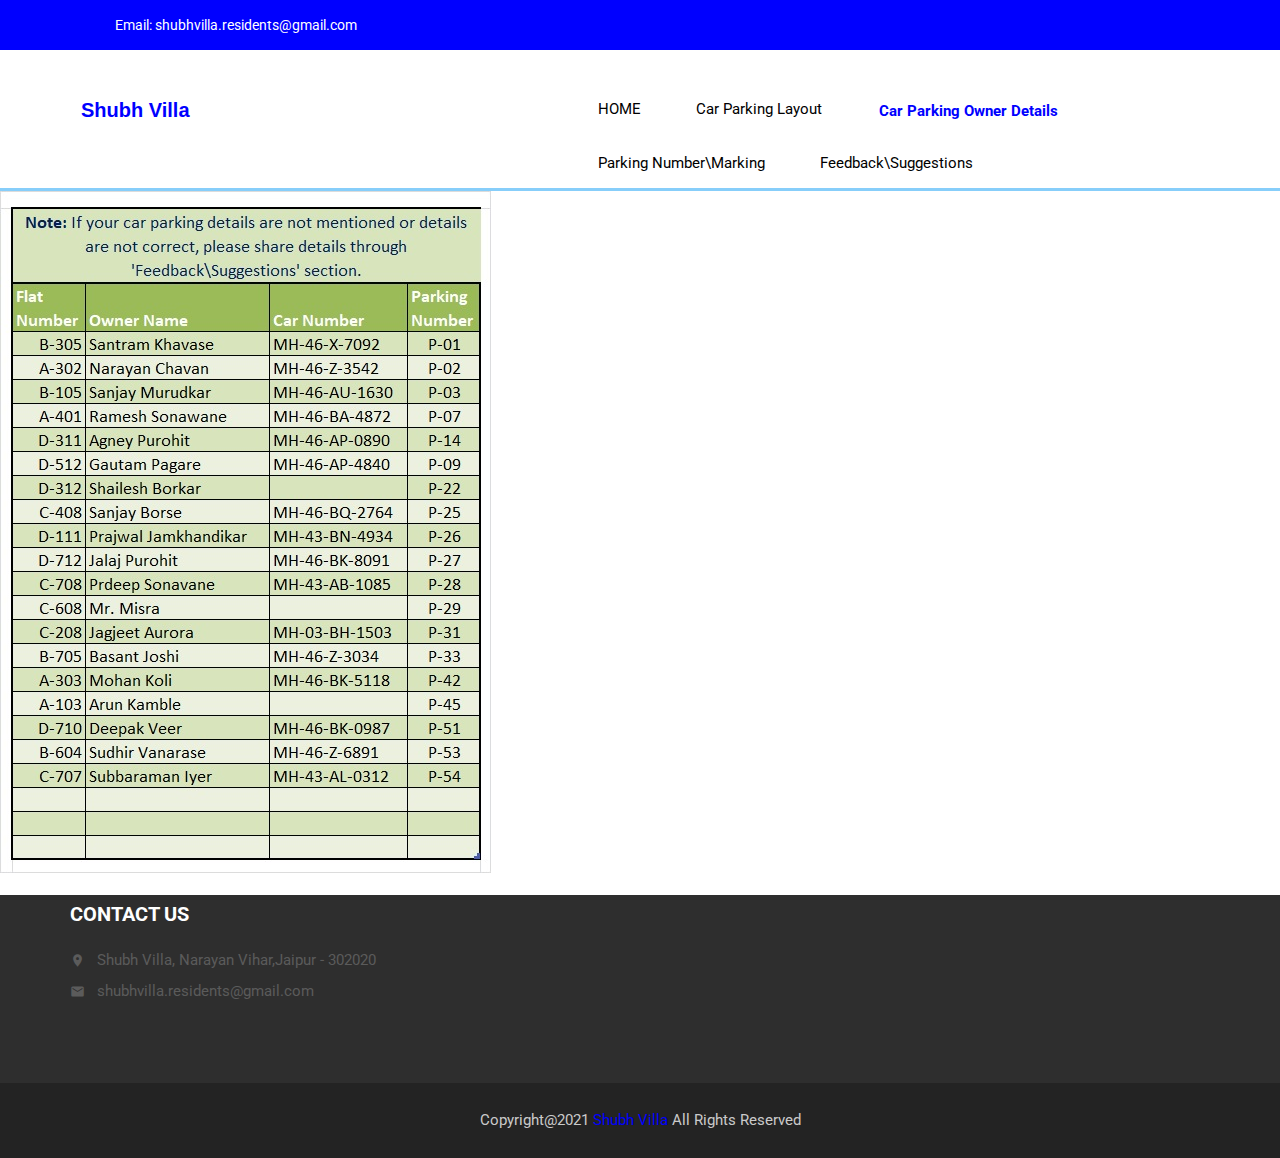
==== CarParkingOwner.html @ f740208c "1st commit" ====
﻿<!DOCTYPE html>
<html lang="en">

<head>
    <meta charset="UTF-8">
    <meta name="viewport" content="width=device-width, initial-scale=1">
    <title>Shubh Villa</title>

    <link href="https://fonts.googleapis.com/icon?family=Material+Icons" rel="stylesheet">
    <link href="https://fonts.googleapis.com/css?family=Roboto:300,400,500,700,900" rel="stylesheet">

    <link rel="stylesheet" href="css/bootstrap.css">
    <link rel="stylesheet" href="css/font-awesome.min.css">
    <link rel="stylesheet" href="css/owl.carousel.min.css">
    <link rel="stylesheet" href="css/owl.theme.default.min.css">
    <link rel="stylesheet" href="style.css">
    <link rel="stylesheet" href="responsive.css">
    <link rel="shortcut icon" href="img/logo1.jpg" type="image/x-icon">
</head>

<body>
    <div class="wrapper">
        <header class="header">
            <section class="header-top">
                <div class="container">
                    <div class="row">
                        <div class="col-md-8 col-sm-8 col-xs-12">
                            <div class="contact">
                                <p><span class="phone"><a href="#"></a></span><span class="email"><a href="#">Email: shubhvilla.residents@gmail.com</a></span></p>
                            </div>
                        </div>
                       
                    </div>
                </div>
            </section>
            <section class="header-bottom borderstyle">
                <div class="container">
                    <div class="row">
                        <div class="col-md-5 col-sm-12 col-xs-12">
                            <a href="#">
                                <div class="main-logo">
                                    <!--<img src="img/logo.png" alt="">-->
                                    <h2>Shubh Villa</h2>
                                </div>
                            </a>
                        </div>
                        <div class="col-md-7 col-sm-12 col-xs-12">
                            <div class="menu">
                                <ul class="nav navbar-nav">
                                      <li><a href="index.html">HOME </a></li>
                                    <li><a href="CarParkingLayout.html">Car Parking Layout</a></li>
									<li class="activeHeader"><a href="CarParkingOwner.html">Car Parking Owner Details</a></li>
                                    <li><a href="ParkingNumberMark.html">Parking Number\Marking</a></li>
                                    <li><a href="ContactForm.html">Feedback\Suggestions</a></li>
                                </ul>
                            </div>
                        </div>
                    </div>
                </div>
            </section>
        </header>
        
		<img class="NO-CACHE" data-src="img/carparkingowner.jpg" alt="" style="margin-bottom: 22px;">

        <div class="clear"></div>

        <footer class="footer">
            <div class="container">
                <div class="row">
                    <div class="col-md-5 col-sm-8">
                        <div class="footer-text one">
                            <h3>CONTACT US</h3>
                            <ul>
                                <li><a href="#"><i class="material-icons">location_on</i>Shubh Villa, Narayan Vihar,Jaipur - 302020</a></li>
                                <li><a href="#"><i class="material-icons">email</i>shubhvilla.residents@gmail.com</a></li>
                                <!--<li><a href="#"><i class="material-icons">call </i>9820684534</a></li>-->
                            </ul>
                        </div>
                    </div>
                </div>
            </div>
            <div class="footer_bottom">
                <p>Copyright@2021 <a href="#">Shubh Villa</a> All Rights Reserved</p>
            </div>
        </footer>
    </div>
    <script src="js/jquery-3.1.1.min.js"></script>
    <script src="js/animationCounter.js"></script>
    <script src="js/bootstrap.min.js"></script>
    <script src="js/owl.carousel.min.js"></script>
    <script src="js/active.js"></script>
	<script> 
        $(document).ready(function () 
            {
            $('.NO-CACHE').attr('src', function () { return $(this).attr('data-src') + "?a=" + Math.random() });
            });
    </script>
    
</body>

</html>
---- style.css ----
.header .header-top {
    background: blue none repeat scroll 0 0;
    height: 50px;
}

.contact>p {
    line-height: 50px;
    margin: 0;
    padding: 0;
}

.header .header-top .contact p a {
    color: #fff;
    font-size: 14px;
    font-weight: 400;
    text-decoration: none;
    font-family: 'Roboto', sans-serif;
}

.header .header-top .contact p span {
    margin-right: 45px;
}

.activeHeader a {
    color: blue !important;
    font-weight: bold !important;
}

.activeHeader {
    /*background-color: Blue;*/
    color: blue;
    text-align: center;
    padding: 2px;
    text-decoration: none;
    font-size: 15px;
    font-weight:700;
    border-radius: 4px;
}

.elementstyle {
    margin-top: -20px;
    /*z-index:-1*/
}

.borderstyle {
    border-bottom-style: solid;
    border-bottom-color: lightskyblue;
}


.join-us > p {
    background: blue none repeat scroll 0 0;
    line-height: 50px;
    margin: 0;
    padding: 0;
}

.header .header-top .join-us p a {
    background:blue none repeat scroll 0 0;
    color: #fff;
    float: right;
    font-size: 15px;
    font-weight: 500;
    padding: 0 40px;
    text-decoration: none;
    font-family: 'Roboto', sans-serif;
}

.header .header-bottom .menu {
    margin: 34px 0;
}

.header .header-bottom .menu ul {
    float: right;
}

.header .header-bottom .menu ul li a {
    color: #000;
    font-family: "Roboto", sans-serif;
    font-size: 15px;
    font-weight: 400;
    margin-right: 0;
    padding-left: 40px;
    /*padding-right: 0;*/
}

.nav>li>a:hover,
.nav>li>a:focus {
    text-decoration: none;
    background-color: transparent;
}

.main-logo {
    margin: 29px 0;
}

.main-logo>img {
    display: inline-block;
}

.main-logo>h2 {
    display: inline-block;
    font-size: 20px;
    font-weight: bold;
    margin-left: 11px;
    color:blue;
}
.indeximage {
    background-image: url("img/carosal-bg.jpg");
}

.waterfineimage {
    background-image: url("img/WaterFine.jpg");
}

.carosal-area {
  
    background-size: cover;
}

.carosal-area .text {
    text-align: center;
    margin-bottom: 50px;
}

.carosal-area .text>h3 {
    color: #fff;
    font-size: 35px;
    font-weight: bold;
    font-family: 'Roboto', sans-serif;
    margin-top: 210px;
}

.carosal-area .text>p {
    color: #fff;
    font-family: "Roboto", sans-serif;
    font-size: 15px;
    font-weight: 400;
    line-height: 30px;
    margin-top: 28px;
}

.carosal-area .text>h5 {
    display: inline-block;
    margin-left: 10px;
    margin-top: 52px;
}

.carosal-area .text>h5 a {
    border: 1px solid #fff;
    border-radius: 25px;
    color: #fff;
    font-family: "Roboto", sans-serif;
    font-size: 16px;
    font-weight: 500;
    padding: 15px 40px;
    text-decoration: none;
}

.carosal-area .text>h5.white-button a {
    background: #fff;
    color: blue;
}

.carosal-area .owl-prev {
    left: 0;
    position: absolute;
    top: 48%;
}

.carosal-area .owl-next {
    right: 0;
    position: absolute;
    top: 48%;
}

.carosal-area .owl-theme .owl-nav [class*="owl-"] {
    background:Blue none repeat scroll 0 0;
    border-radius: 50%;
    font-size: 25px;
    height: 50px;
    line-height: 43px;
    width: 50px;
}

.carosal-area .owl-dots {
    margin-bottom: 40px;
    margin-top: 105px;
}

.owl-theme .owl-dots .owl-dot span {
    background: transparent none repeat scroll 0 0;
    border: 1px solid #fff
}

.owl-theme .owl-dots .owl-dot.active span,
.owl-theme .owl-dots .owl-dot:hover span {
    background: #fff none repeat scroll 0 0;
}


/*
.wrapper section>h2 {
    color: #3c354e;
    font-family: "Roboto", sans-serif;
    font-size: 32px;
    font-weight: 700;
    margin: 115px auto 50px;
    position: relative;
    width: -moz-fit-content;
    text-transform: uppercase;
}
*/

.wrapper section>h2 {
    color: #3c354e;
    font-family: "Roboto", sans-serif;
    font-size: 32px;
    font-weight: 700;
    margin: 115px auto 50px;
    position: relative;
    text-transform: uppercase;
    width: 100%;
    text-align: center;
    margin: 115px 0 50px;
}

.wrapper section>h2::before {
    background:blue none repeat scroll 0 0;
    bottom: -13px;
    content: "";
    height: 2px;
    left: 48%;
    position: absolute;
    width: 75px;
    margin: 0 auto;
}

.wrapper section>p {
    font-family: "Roboto", sans-serif;
    font-size: 15px;
    font-weight: 400;
    line-height: 30px;
    text-align: center;
}

.our_activity {
    margin-bottom: 140px;
}

.our_activity .single-Promo {
    border-radius: 7px;
    box-shadow: 0 5px 20px 0 rgba(0, 0, 0, 0.1);
    margin: 100px 35px 0;
    padding: 40px 45px;
    position: relative;
}

.our_activity .single-Promo .promo-icon {
    left: 0;
    position: absolute;
    text-align: center;
    top: -40px;
    width: 100%;
}

.our_activity .single-Promo h2 {
    border-radius: 60px;
    margin: 10px auto 38px;
    position: relative;
    width: -moz-fit-content;
}

.our_activity .single-Promo h2::before {
    background: #000 none repeat scroll 0 0;
    bottom: -5px;
    content: "";
    height: 2px;
    left: 20%;
    position: absolute;
    width: 60%;
}

.our_activity .single-Promo h2 a {
    text-decoration: none;
    font-family: "Roboto", sans-serif;
    font-size: 22px;
    font-weight: 500;
    color: #3c354e;
}

.our_activity .single-Promo p {
    color: #3c354e;
    font-family: "Roboto", sans-serif;
    font-size: 15px;
    font-weight: 400;
    line-height: 26px;
    text-align: center;
}

.our_activity .single-Promo i {
    border: 0 solid #000;
    border-radius: 50%;
    box-shadow: 0 3px 10px 0 rgba(0, 0, 0, 0.2);
    font-size: 30px;
    padding: 25px;
    text-align: center;
    background: #fff;
}

.our_activity .single-Promo:hover>h2 a {
    color: blue;
}

.our_activity .single-Promo:hover>.promo-icon i {
    background: blue;
    color: #fff;
}

.our_activity .single-Promo:hover>h2::before {
    background:blue;
    color: #fff;
}

.donate_section {
    background-image: url("img/donate-bg.jpg");
    background-size: cover;
}

.donate_section h4 {
    font-family: "Roboto", sans-serif;
    font-size: 20px;
    font-weight: 500;
    color: #fff;
    text-align: center;
}

.donate_section h3 {
    color: #fff;
    font-family: "Roboto", sans-serif;
    font-size: 30px;
    font-weight: 700;
    margin-bottom: 35px;
    text-align: center;
}

.donate_section p {
    color: #fff;
    font-family: "Roboto", sans-serif;
    font-size: 15px;
    font-weight: 400;
    line-height: 30px;
    text-align: center;
    max-width: 700px;
    margin: 0 auto;
}

.donate_section .for-padding {
    padding: 87px 20px 107px;
}

.donate_section .progress {
    max-width: 700px;
    margin: 0 auto;
    height: 10px;
    background-color: blue;
}

.donate_section .progress-bar {
    background-color: #fff;
}

.donate_section .progress-text {
    position: relative;
    width: 700px;
    margin: 0 auto;
}

.donate_section .progress-text .progress-right {
    position: absolute;
    right: 0;
    margin-top: 15px;
}

.donate_section .progress-text .progress-left {
    left: 0;
    position: absolute;
    margin-top: 15px;
}

.donate_section h2 {
    margin-top: 120px;
    text-align: center;
}

.donate_section h2 a {
    background: #fff none repeat scroll 0 0;
    border-radius: 30px;
    color: blue;
    font-family: "Roboto", sans-serif;
    font-size: 16px;
    font-weight: 500;
    padding: 15px 40px;
    text-decoration: none;
    box-shadow: 0px 3px 10px 0px rgba(0, 0, 0, 0.15);
}

.events_section_area .events_single {
    margin: 60px 20px 0;
}

.events_section_area .events_single img {
    width: 100%;
}

.events_section_area .events_single p {
    font-size: 14px;
    font-family: "Roboto", sans-serif;
    margin-top: 14px;
    font-weight: 400;
    position: relative;
}

.events_section_area .events_single p i {
    font-size: 15px;
    position: absolute;
    left: 0;
    top: 2px;
}

.events_section_area .events_single p span.event_left {
    left: 0;
    position: absolute;
    padding-left: 20px;
}

.events_section_area .events_single p span.event_right {
    position: absolute;
    right: 0;
    padding-left: 20px;
}

.events_section_area .events_single h3 {
    font-family: "Roboto", sans-serif;
    font-size: 20px;
    font-weight: 700;
    margin-top: 70px;
    text-align: center;
}

.events_section_area .events_single:hover h3 {
    color:blue;
    text-decoration: underline;
}

.events_section_area .events_single h6 {
    color: #6f6f6f;
    font-family: "Roboto", sans-serif;
    font-size: 15px;
    font-weight: 400;
    line-height: 32px;
    text-align: center;
}

.our_cuauses .our_cuauses_single {
    margin-top: 75px;
    margin-bottom: 55px;
}

.our_cuauses .our_cuauses_single .item {
    box-shadow: 0px 3px 10px 0px rgba(0, 0, 0, 0.15);
    border-radius: 10px;
    padding-bottom: 20px
}

.our_cuauses .our_cuauses_single .item img {
    width: 100%
}

.our_cuauses .our_cuauses_single .item h2 {
    color: #3c354e;
    font-family: "Roboto", sans-serif;
    font-size: 20px;
    font-weight: 700;
    margin: 110px 0 40px;
}

.our_cuauses .our_cuauses_single .item p {
    color: #595959;
    font-family: "Roboto", sans-serif;
    font-size: 15px;
    font-weight: 400;
    margin: 0;
}

.our_cuauses .our_cuauses_single .item p span {
    color:blue;
}

.our_cuauses .our_cuauses_single .item p.progress-top {
    text-align: center
}

.our_cuauses .our_cuauses_single .item .for_padding {
    padding: 0 30px
}

.our_cuauses .progress {
    background-color: #e5e5e5;
    height: 10px;
    margin-top: 20px;
    max-width: 100%;
}

.our_cuauses .progress-bar {
    background-color:blue;
}

.our_cuauses .progress-text {
    margin: 0 auto;
    position: relative;
}

.our_cuauses .progress-text .progress-left {
    left: 0;
    margin-top: 15px;
    position: absolute;
}

.our_cuauses .progress-text .progress-right {
    margin-top: 15px;
    position: absolute;
    right: 0;
}

.our_cuauses h2 {
    margin-top: 120px;
    text-align: center;
}

.our_cuauses h2. {
    color: #3c354e;
    font-family: "Roboto", sans-serif;
    font-size: 32px;
    font-weight: 700;
    margin: 115px auto 50px;
    position: relative;
    width: -moz-fit-content;
}

.our_cuauses h2::before {
    background:blue none repeat scroll 0 0;
    bottom: -13px;
    content: "";
    height: 2px;
    left: 25%;
    position: absolute;
    width: 50%;
}

.our_cuauses h2.borderes::before {
    background: blue none repeat scroll 0 0;
    bottom: -13px;
    content: "";
    height: 0px;
    left: 25%;
    position: absolute;
    width: 0%;
}

.wrapper .our_cuauses>p {
    font-family: "Roboto", sans-serif;
    font-size: 15px;
    font-weight: 400;
    line-height: 30px;
    text-align: center;
}

.our_cuauses h2 a {
    background: #fff none repeat scroll 0 0;
    border-radius: 30px;
    color: blue;
    font-family: "Roboto", sans-serif;
    font-size: 16px;
    font-weight: 500;
    padding: 15px 40px;
    text-decoration: none;
    border: 1px solid blue;
}

.our_cuauses .our_cuauses_single .item {
    margin-bottom: 20px
}

.our_cuauses .our_cuauses_single .item .for_padding:hover>h2 {
    color: blue;
}

.our_cuauses .our_cuauses_single .item .for_padding:hover>h2 a {
    color: #fff;
    background: blue;
}

.our_cuauses .owl-theme .owl-nav {
    margin: 50px 0;
}

.our_cuauses .owl-theme .owl-nav [class*="owl-"] {
    background: transparent;
    border: medium none;
    border-radius: 3px;
    color: #fff;
    cursor: pointer;
    display: inline-block;
    font-size: 14px;
    height: 50px;
    margin: 8px;
    padding: 0;
}

.our_cuauses .owl-theme .owl-nav i {
    background: #fff none repeat scroll 0 0;
    border: 1px solid blue;
    border-radius: 5px;
    color: blue;
    font-size: 25px;
    height: 50px;
    overflow: hidden;
    padding: 10px 15px;
    width: 50px;
}

.our_cuauses .owl-theme .owl-nav i:hover {
    background: blue;
    color: #fff;
}

.donors {
    height: 600px;
}

.donors .donors_input {
    background: blue none repeat scroll 0 0;
    float: left;
    height: 600px;
    text-align: center;
    width: 50%;
}

.donors .donors_input h2,
.donors .donors_image h2 {
    color: #fff;
    font-family: "Roboto", sans-serif;
    font-size: 22px;
    font-weight: 500;
    margin: 75px 0 50px;
    text-align: center;
}

.donors .donors_image h2 {
    color: #000;
}

.donors .donors_input p {
    color: #fff;
    font-family: "Roboto", sans-serif;
    font-size: 15px;
    font-weight: 400;
    margin: 35px 0;
    text-align: center;
    text-transform: uppercase;
}

.donors .donors_input p input {
    margin-left: 20px;
    margin-right: 10px;
}

.donors .donors_input h5 {
    margin: 65px auto 0;
    max-width: 500px;
}

.donors .donors_input h5 input {
    background: blue none repeat scroll 0 0;
    border: 1px solid #fff;
    border-radius: 10px;
    color: #fff;
    padding: 17px 20px;
    width: 47%;
}

.donors .donors_input h5 input[type="text"] {
    font-family: "Roboto", sans-serif;
    font-size: 15px;
    font-weight: 400;
    color: #fff;
    margin-right: 2%;
}

.donors .donors_input h5 input[type="email"] {
    font-family: "Roboto", sans-serif;
    font-size: 15px;
    font-weight: 400;
    color: #fff;
    margin-left: 2%;
}

.donors .donors_input input[type="submit"] {
    background: #fff none repeat scroll 0 0;
    border: 2px solid blue;
    border-radius: 10px;
    color: blue;
    font-family: "Roboto", sans-serif;
    font-size: 15px;
    font-weight: 500;
    margin-top: 45px;
    padding: 15px 40px;
}

.donors .donors_input h4 {
    margin-top: 20px;
    text-align: center;
}

.donors .donors_input h4 select {
    width: 500px;
    background: blue none repeat scroll 0 0;
    border: none;
    padding: 17px 20px;
    border-radius: 10px;
    border: 1px solid #fff;
    font-family: "Roboto", sans-serif;
    font-size: 15px;
    font-weight: 400;
    color: #fff;
}

.donors .donors_image {
    background: #eceff1 none repeat scroll 0 0;
    float: left;
    width: 50%;
    height: 600px;
}

.donors .donors_image .item {
    text-align: center;
}

.donors .donors_image .item img {
    border-radius: 10px;
    margin: 0 auto 30px;
    width: 385px;
    box-shadow: 0px 3px 10px 0px rgba(0, 0, 0, 0.15);
}

.donors .donors_image .item h3 {
    font-family: "Roboto", sans-serif;
    font-size: 20px;
    font-weight: 500;
}

.donors .donors_image .item p {
    font-family: "Roboto", sans-serif;
    font-size: 15px;
    font-weight: 400;
    margin: 10px 0 75px;
}

.donors .donors_image .item p span {
    color: blue;
}

.donors .donors_image .owl-theme .owl-nav {
    margin-top: 10px;
    display: none;
}

.donors .donors_image .owl-theme .owl-dots .owl-dot.active span,
.donors .donors_image .owl-theme .owl-dots .owl-dot:hover span {
    background: blue none repeat scroll 0 0;
    border: 1px solid blue;
}

.donors .donors_image .owl-theme .owl-dots .owl-dot span {
    border: 1px solid #7b7e80;
    height: 12px;
    width: 12px;
}

.volunteer_area .item {
    box-shadow: 0px 2px 10px 0px rgba(0, 0, 0, 0.15);
}

.volunteer_area .item img {
    float: left;
    width: 160px;
}

.volunteer_area .item .text {
    box-shadow: 0 2px 10px 0 rgba(0, 0, 0, 0.15);
    float: left;
    width: 250px;
    padding: 20px 30px;
    border-top-right-radius: 10px;
    border-bottom-right-radius: 10px;
}

.volunteer_area .item .text h3 {
    font-family: "Roboto", sans-serif;
    font-size: 18px;
    font-weight: 500;
    margin: 0;
}

.volunteer_area .item .text h6 {
    font-family: "Roboto", sans-serif;
    font-size: 14px;
    font-weight: 400;
    margin: 10px 0 0;
}

.volunteer_area .item .text h5 i {
    font-size: 18px;
    color: #504b5f;
    margin-right: 20px;
}

.volunteer_area .item .text p {
    font-family: "Roboto", sans-serif;
    font-size: 15px;
    font-weight: 400;
    margin: 10px 0 0;
}

.volunteer_area .owl-theme .owl-nav {
    margin: 65px 0 110px;
}

.volunteer_area .owl-theme .owl-nav [class*="owl-"] {
    background: transparent;
    border: medium none;
    border-radius: 3px;
    color: #fff;
    cursor: pointer;
    display: inline-block;
    font-size: 14px;
    height: 50px;
    margin: 8px;
    padding: 0;
}

.volunteer_single {
    margin-top: 70px;
}

.volunteer_area .owl-theme .owl-nav i {
    background: #fff none repeat scroll 0 0;
    border: 1px solid blue;
    border-radius: 5px;
    color: blue;
    font-size: 25px;
    height: 50px;
    overflow: hidden;
    padding: 10px 15px;
    width: 50px;
}

.volunteer_area .owl-theme .owl-nav i:hover {
    background: blue;
    color: #fff;
}

.carosal_bottom {
    background-image: url(img/carosal_bottom_bg.jpg);
    background-size: 100% 100%;
    height: 575px;
}

.carosal_bottom .item {
    max-width: 750px;
    margin: 0 auto;
    text-align: center;
    padding-top: 80px;
}

.carosal_bottom .item img {
    width: 150px;
    height: 150px;
    border-radius: 50%;
    margin: 0 auto;
}

.carosal_bottom .item p {
    color: #fff;
    font-family: "Roboto", sans-serif;
    font-size: 16px;
    font-weight: 400;
    line-height: 30px;
    margin-top: 28px;
}

.carosal_bottom .item h5 {
    margin-top: 21px;
}

.carosal_bottom .item h5 i {
    color: blue;
    font-size: 60px;
}

.carosal_bottom .item h4 {
    color: #fff;
    font-family: "Roboto", sans-serif;
    font-size: 16px;
    font-weight: 700;
    margin-top: 13px;
    text-transform: uppercase;
}

.carosal_bottom .item h6 {
    font-family: "Roboto", sans-serif;
    font-size: 15px;
    font-weight: 400;
    color: #fff;
}

.carosal_bottom .owl-theme .owl-nav,
.carosal_bottom .owl-theme .owl-dots {
    display: none;
}

.letast_news .single_news {
    box-shadow: 0 2px 10px 0 rgba(0, 0, 0, 0.15);
    margin-bottom: 130px;
    margin-top: 70px;
    border-radius: 10px;
}

.letast_news .single_news img {
    width: 100%;
    border-top-right-radius: 10px;
    border-top-left-radius: 10px;
}

.letast_news .single_news .texts {
    padding: 30px;
}

.letast_news .single_news .texts p.date a {
    font-family: "Roboto", sans-serif;
    font-size: 15px;
    font-weight: 400;
    text-decoration: none;
    color: #000;
}

.letast_news .single_news .texts h3 {
    color: #000;
    font-family: "Roboto", sans-serif;
    font-size: 16px;
    font-weight: 500;
    line-height: 27px;
    margin: 0;
}

.letast_news .single_news .texts p.texts {
    color: #000;
    font-family: "Roboto", sans-serif;
    font-size: 15px;
    font-weight: 400;
    line-height: 20px;
    margin-top: 15px;
    padding: 0;
}

.letast_news .single_news .texts h3 a {
    color: #000;
    font-family: "Roboto", sans-serif;
    font-size: 16px;
    font-weight: 500;
    line-height: 20px;
    text-decoration: none;
}

.letast_news .single_news:hover .texts h3 {
    color: blue;
}

.letast_news .single_news:hover .texts h3 a {
    color: blue;
    text-decoration: underline;
}

.footer_carosal {
    background: #f5f5f5 none repeat scroll 0 0;
    height: 150px;
    padding: 60px 0;
}

.footer_carosal .footer_carosal_icon .item img {
    width: 150px;
}

.footer {
    background: #2e2e2e;
    /*padding-top: 80px*/
}

.footer .footer-charity-text {
    max-width: 345px;
}

.footer .footer-charity-text h2 {
    color: #fff;
    font-family: "Roboto", sans-serif;
    font-size: 25px;
    font-weight: 700;
    margin: 0 0 27px;
}

.footer .footer-charity-text p {
    color: rgb(91, 91, 91);
    font-family: "Roboto", sans-serif;
    font-size: 15px;
    font-weight: 400;
    line-height: 30px;
}

.footer .footer-charity-text hr {
    border-color: rgb(91, 91, 91);
}

.footer .footer-charity-text p i {
    color: #5b5b5b;
    font-size: 18px;
    margin-right: 20px;
}

.footer-charity-text hr {
    margin: 35px 0;
}

.footer .footer-text h3 {
    color: #fff;
    font-family: "Roboto", sans-serif;
    font-size: 20px;
    font-weight: 700;
    margin: 8px 0 25px;
}

.footer .footer-text ul {
    margin: 0;
    padding: 0;
}

.footer .footer-text.one ul li {
    left: 7px;
    list-style: outside none none;
    padding-left: 20px;
    position: relative;
}

.footer .footer-text.one ul li i {
    color: rgb(91, 91, 91);
    font-size: 15px;
    left: -7px;
    position: absolute;
    top: 3px;
}

.footer .footer-text.one ul li a {
    color: rgb(91, 91, 91);
    font-family: "Roboto", sans-serif;
    font-size: 15px;
    font-weight: 400;
    text-decoration: none;
}

.footer .footer-text.two ul li a {
    color: rgb(91, 91, 91);
    font-family: "Roboto", sans-serif;
    font-size: 15px;
    font-weight: 400;
    text-decoration: none;
}

.footer .footer-text ul li {
    margin-bottom: 10px;
}

.footer .footer-text.two ul li a:hover,
.footer .footer-text.one ul li a:hover,
.footer .footer-text.one ul li i:hover,
.footer .footer-charity-text p i:hover {
    color: #c0c0c0;
}

.footer .footer_bottom p {
    background: #232323 none repeat scroll 0 0;
    color: #cacaca;
    font-family: "Roboto", sans-serif;
    font-size: 15px;
    font-weight: 400;
    height: 75px;
    line-height: 75px;
    margin: 70px 0 0;
    padding: 0;
    text-align: center;
}

.footer .footer_bottom p a {
    color: blue;
    text-decoration: none;
}

.block-wrapper {
    background-image: url(img/count.jpg);
    background-size: 100% 100%;
}

.block-wrapper {
    padding: 60px 0;
    margin-top: 130px;
}

.block-wrapper .block {
    text-align: center;
    padding: 25px 0;
}

.block-wrapper .block i {
    font-size: 60px;
    color: #fff;
}

.block-wrapper .block p.counter-wrapper span {
    color: #fff;
    font-family: "Roboto", sans-serif;
    font-size: 35px;
    font-weight: 700;
}

.block-wrapper .block p.text-block {
    color: #fff;
    font-family: "Roboto", sans-serif;
    font-size: 15px;
    font-weight: 400;
}

.block-wrapper .for-border {
    border-left: 1px solid blue;
}

.block-wrapper .for-border:first-child {
    border-left: 0px solid #fff
}

.clear {
    clear: both;
}
.footer_carosal_icon .owl-nav{
    display: none;
}
.loader {
  border: 16px solid #f3f3f3;
  border-radius: 50%;
  border-top: 16px solid #3498db;
  width: 50px;
  height: 50px;
  -webkit-animation: spin 2s linear infinite; /* Safari */
  animation: spin 2s linear infinite;
}

/* Safari */
@-webkit-keyframes spin {
  0% { -webkit-transform: rotate(0deg); }
  100% { -webkit-transform: rotate(360deg); }
}

@keyframes spin {
  0% { transform: rotate(0deg); }
  100% { transform: rotate(360deg); }
}
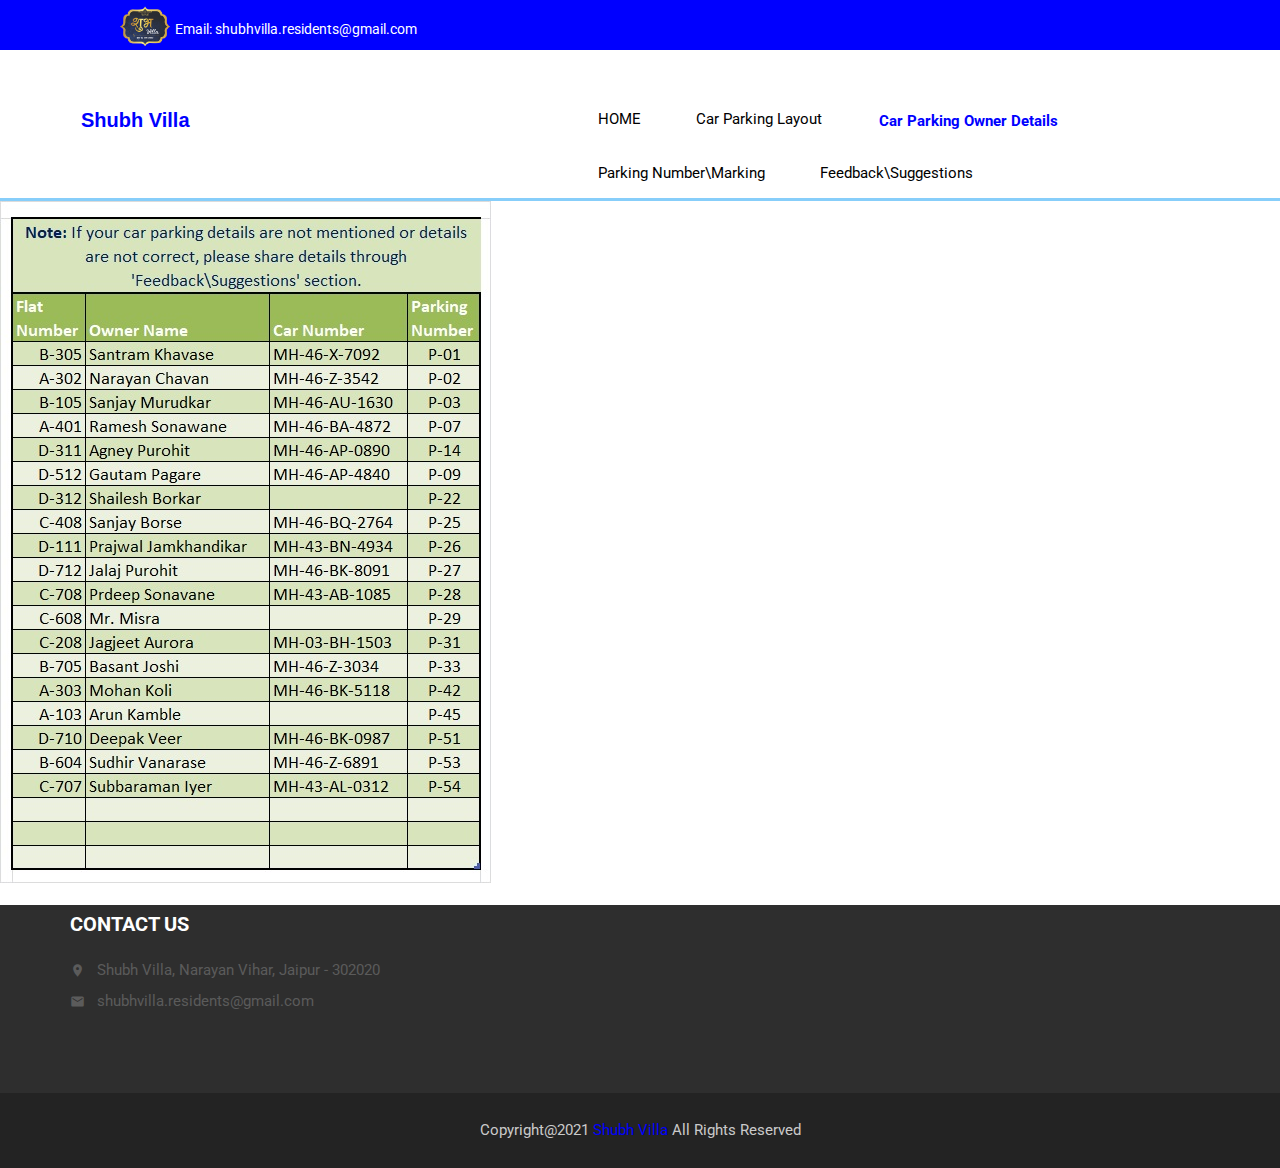
==== commit d8612467: "ok" ====
--- a/CarParkingOwner.html
+++ b/CarParkingOwner.html
@@ -26,7 +26,7 @@
                     <div class="row">
                         <div class="col-md-8 col-sm-8 col-xs-12">
                             <div class="contact">
-                                <p><span class="phone"><a href="#"></a></span><span class="email"><a href="#">Email: shubhvilla.residents@gmail.com</a></span></p>
+                                <p><span class="phone"><a href="#"></a></span><img src="img/logo1.png" alt="" width="60px" heigt="25px><span class="email"><a href="#">Email: shubhvilla.residents@gmail.com</a></span></p>
                             </div>
                         </div>
                        
@@ -71,7 +71,7 @@
                         <div class="footer-text one">
                             <h3>CONTACT US</h3>
                             <ul>
-                                <li><a href="#"><i class="material-icons">location_on</i>Shubh Villa, Narayan Vihar,Jaipur - 302020</a></li>
+                                <li><a href="#"><i class="material-icons">location_on</i>Shubh Villa, Narayan Vihar, Jaipur - 302020</a></li>
                                 <li><a href="#"><i class="material-icons">email</i>shubhvilla.residents@gmail.com</a></li>
                                 <!--<li><a href="#"><i class="material-icons">call </i>9820684534</a></li>-->
                             </ul>
